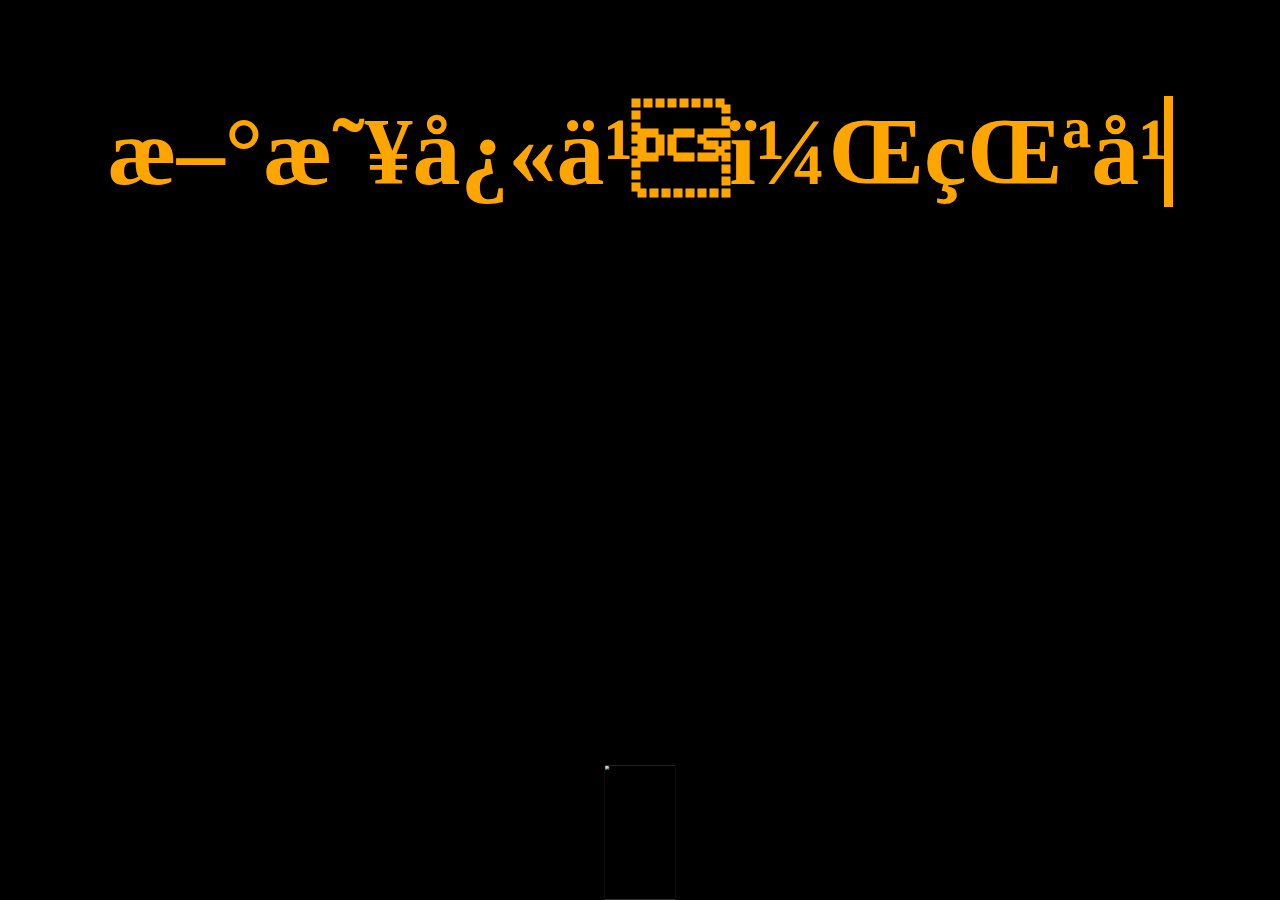
==== fireworks/index.html @ 48d1e0d5 "no zoom for mobile pages" ====
<!--

Copyright 2015 Google Inc. All rights reserved.

Licensed under the Apache License, Version 2.0 (the "License");
you may not use this file except in compliance with the License.
You may obtain a copy of the License at

    http://www.apache.org/licenses/LICENSE-2.0

Unless required by applicable law or agreed to in writing, software
distributed under the License is distributed on an "AS IS" BASIS,
WITHOUT WARRANTIES OR CONDITIONS OF ANY KIND, either express or implied.
See the License for the specific language governing permissions and
limitations under the License.

-->
<!doctype html>
  <head>
    <meta charset="uft-8">
    <meta name="viewport" content="maximum-scale=1.0,minimum-scale=1.0,user-scalable=no,
    width=device-width,initial-scale=1.0" />
    <title>来自清水佩节的祝福</title>
    <link href="css/fireworks.css" rel="stylesheet">
  </head>
  <body>
    <h1>
      <div class="typing title-h">新春快乐，猪年大吉！</div>
    </h1>
    <img src ="images/firecrackers.png" class="firecrackers"/>
    <!-- Hiding library elements in the DOM is fun -->
    <aside id="library">
      <img src="images/big-glow.png" id="big-glow" />
      <img src="images/small-glow.png" id="small-glow" />
    </aside>
    <audio src="./aLittleStory.mp3" autoplay="autoplay"></audio>
  </body>
  <script src="third_party/requestanimframe.js"></script>
  <script src="js/fireworks.js"></script>
</html>
---- fireworks/css/fireworks.css ----
/**
 * Copyright 2011 Paul Lewis. All rights reserved.
 *
 * Licensed under the Apache License, Version 2.0 (the "License");
 * you may not use this file except in compliance with the License.
 * You may obtain a copy of the License at
 *
 *     http://www.apache.org/licenses/LICENSE-2.0
 *
 * Unless required by applicable law or agreed to in writing, software
 * distributed under the License is distributed on an "AS IS" BASIS,
 * WITHOUT WARRANTIES OR CONDITIONS OF ANY KIND, either express or implied.
 * See the License for the specific language governing permissions and
 * limitations under the License.
 */

html, body {
  padding: 0;
  margin: 0;
  width: 100%;
  height: 100%;
  background: #000;
  overflow: hidden;
  user-select: none;
  position: relative;
}

#library {
  display: none;
}


audio{
  display: none;
}

@keyframes typing {
  from {
    width:0;
  }
}
@keyframes blink-caret {
  50% {
    border-color:transparent;
  }
}
h1{
  text-align:center;
  margin:0 auto;
  position: absolute;
  width:100%;
}
h1 > div{
  font-size:3em;
  display:inline-block;
  color:orange;
	border-right: 0.1em solid;
	width:11em;
  white-space:nowrap;
  margin:1em 0;
	overflow:hidden;
	animation:typing 7s steps(11,end),/* # of steps = # of chars */
	blink-caret 0.5s step-end infinite alternate;
}

.firecrackers{
  width:282px;
  height:539px;
  position:absolute;
  bottom:0;
  left:50%;
  transform-origin: 0 bottom;
  transform:scale(0.25) translate(-50%,0);
}
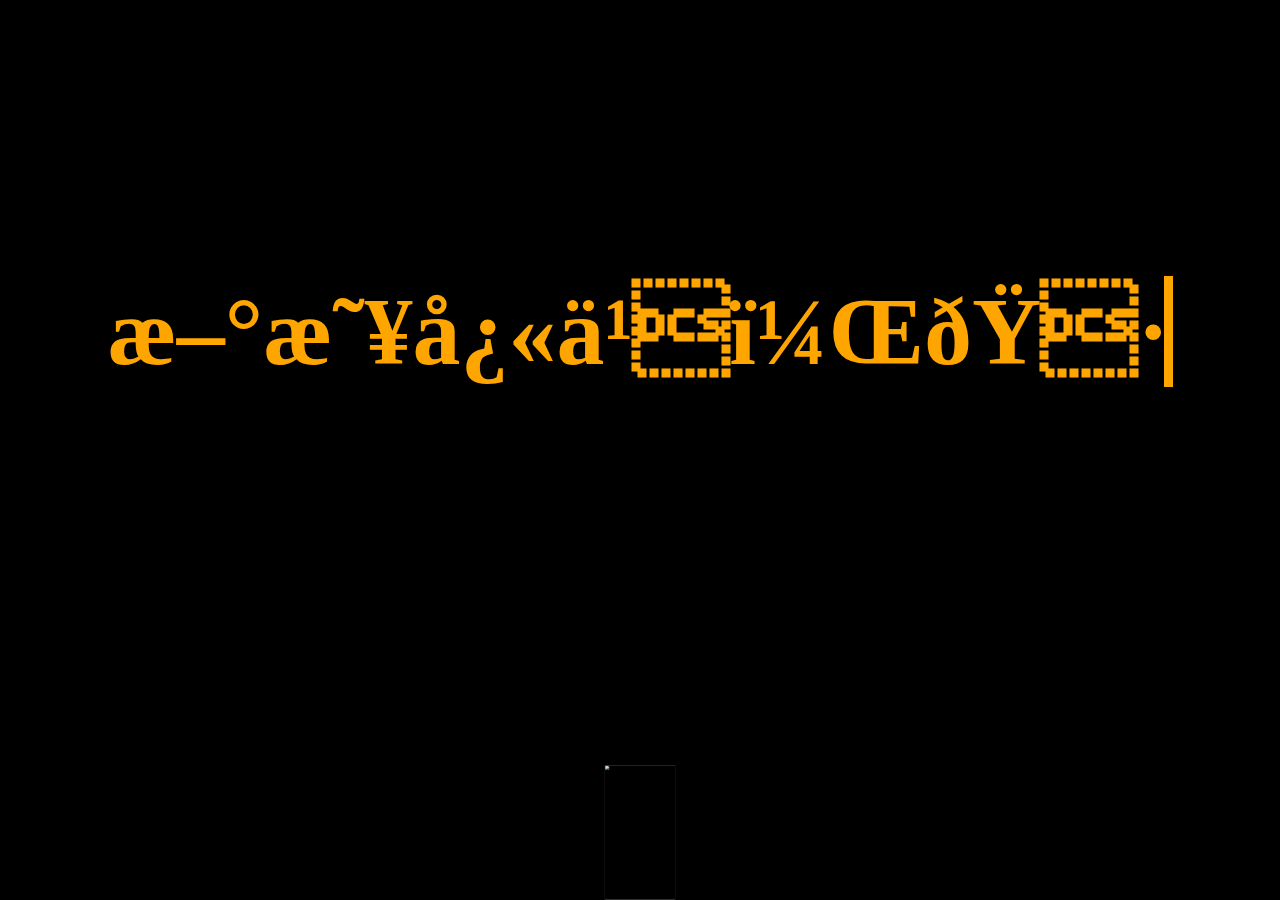
==== commit 82161f61: "optimize" ====
--- a/fireworks/index.html
+++ b/fireworks/index.html
@@ -15,7 +15,7 @@
 limitations under the License.
 
 -->
-<!doctype html>
+<!DOCTYPE html>
   <head>
     <meta charset="uft-8">
     <meta name="viewport" content="maximum-scale=1.0,minimum-scale=1.0,user-scalable=no,
@@ -25,7 +25,7 @@
   </head>
   <body>
     <h1>
-      <div class="typing title-h">新春快乐，猪年大吉！</div>
+      <div class="typing title-h">新春快乐，🐷年大吉！</div>
     </h1>
     <img src ="images/firecrackers.png" class="firecrackers"/>
     <!-- Hiding library elements in the DOM is fun -->
--- a/fireworks/css/fireworks.css
+++ b/fireworks/css/fireworks.css
@@ -48,6 +48,7 @@
   text-align:center;
   margin:0 auto;
   position: absolute;
+  top:20%;
   width:100%;
 }
 h1 > div{
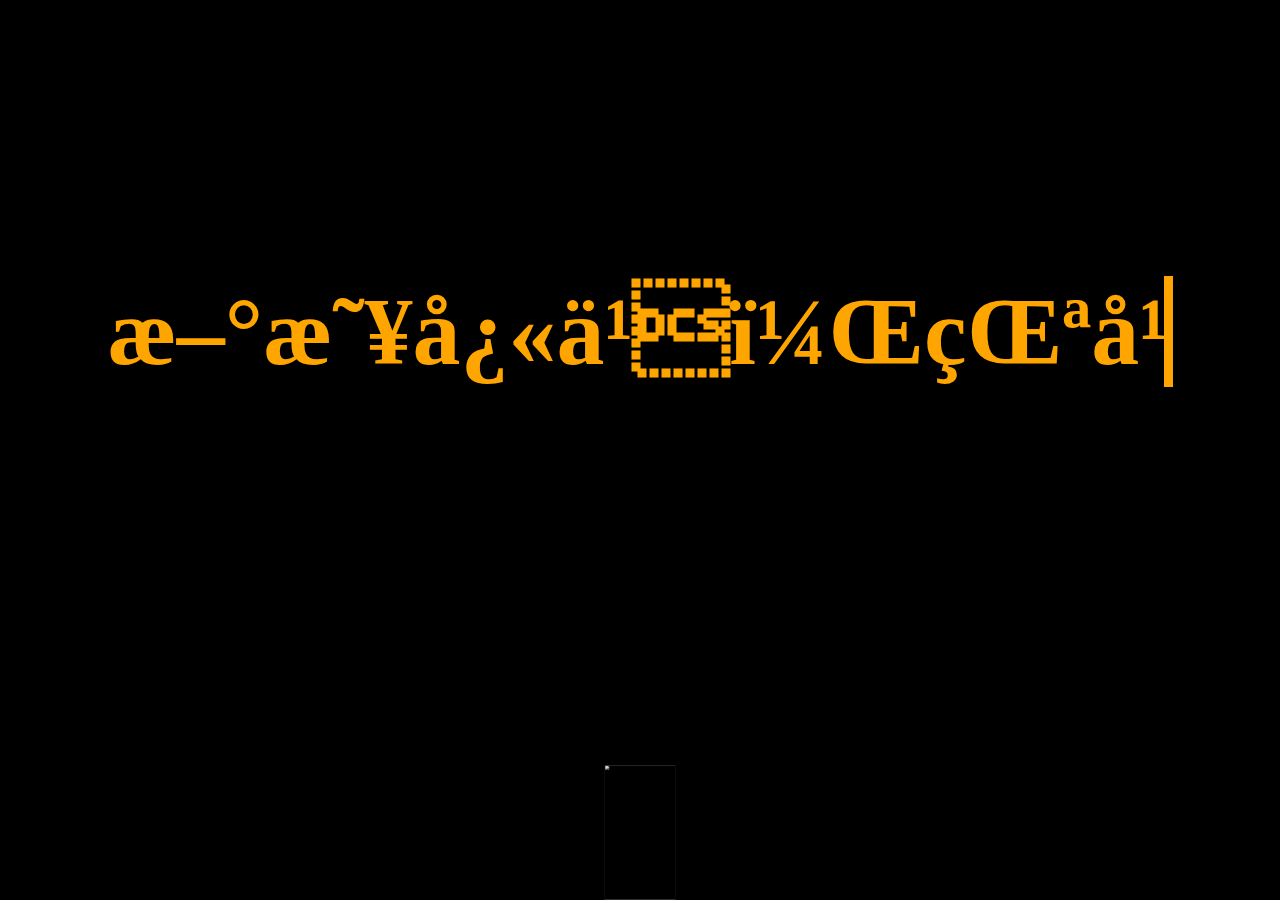
==== commit b2889206: "modify throttle duration" ====
--- a/fireworks/index.html
+++ b/fireworks/index.html
@@ -25,7 +25,7 @@
   </head>
   <body>
     <h1>
-      <div class="typing title-h">新春快乐，🐷年大吉！</div>
+      <div class="typing title-h">新春快乐，猪年大吉！</div>
     </h1>
     <img src ="images/firecrackers.png" class="firecrackers"/>
     <!-- Hiding library elements in the DOM is fun -->
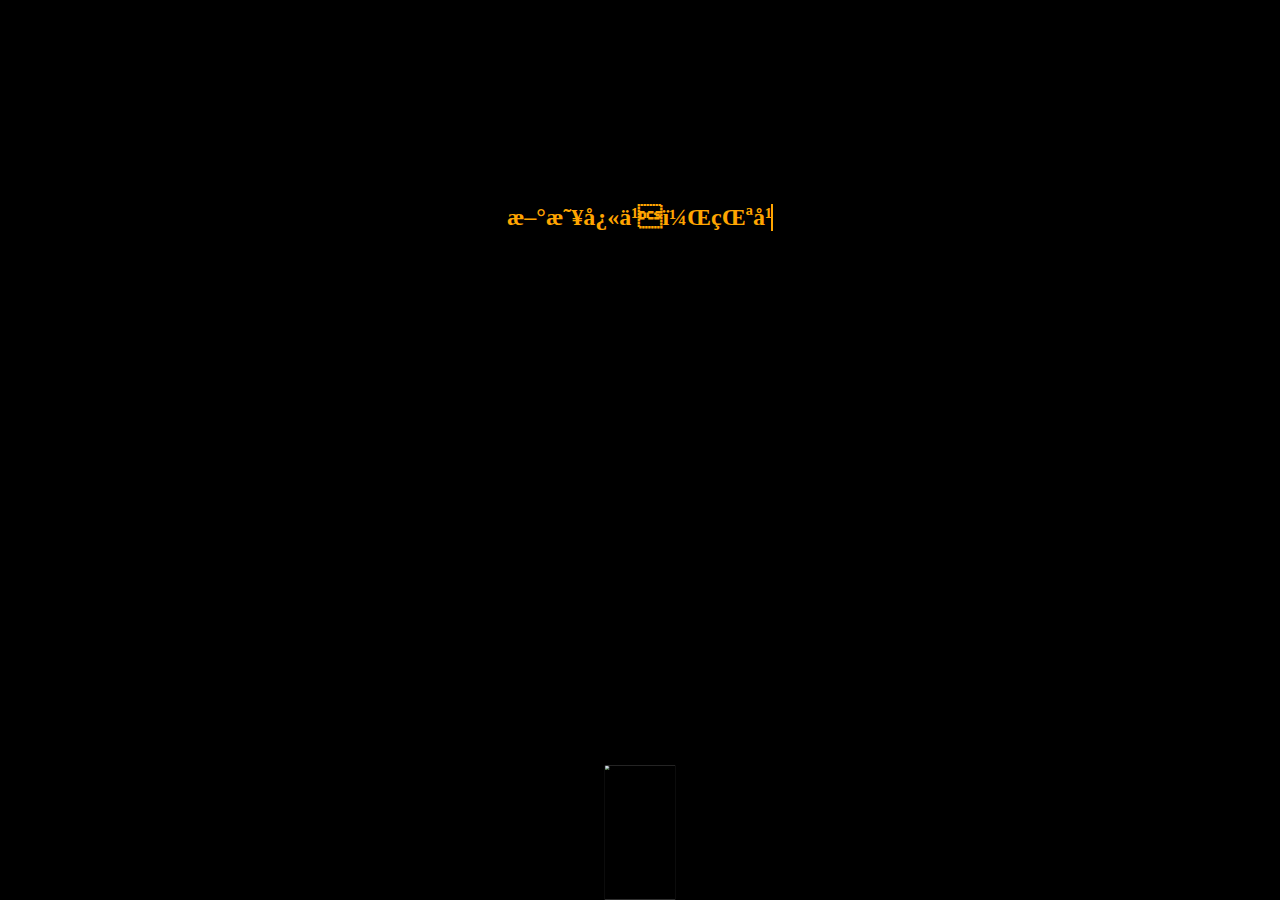
==== commit 1c423e6c: "modify html css" ====
--- a/fireworks/index.html
+++ b/fireworks/index.html
@@ -25,7 +25,7 @@
   </head>
   <body>
     <h1>
-      <div class="typing title-h">新春快乐，猪年大吉！</div>
+      <div class="greetings">新春快乐，猪年大吉！</div>
     </h1>
     <img src ="images/firecrackers.png" class="firecrackers"/>
     <!-- Hiding library elements in the DOM is fun -->
--- a/fireworks/css/fireworks.css
+++ b/fireworks/css/fireworks.css
@@ -51,8 +51,8 @@
   top:20%;
   width:100%;
 }
-h1 > div{
-  font-size:3em;
+.greetings{
+  font-size:1.5rem;
   display:inline-block;
   color:orange;
 	border-right: 0.1em solid;
